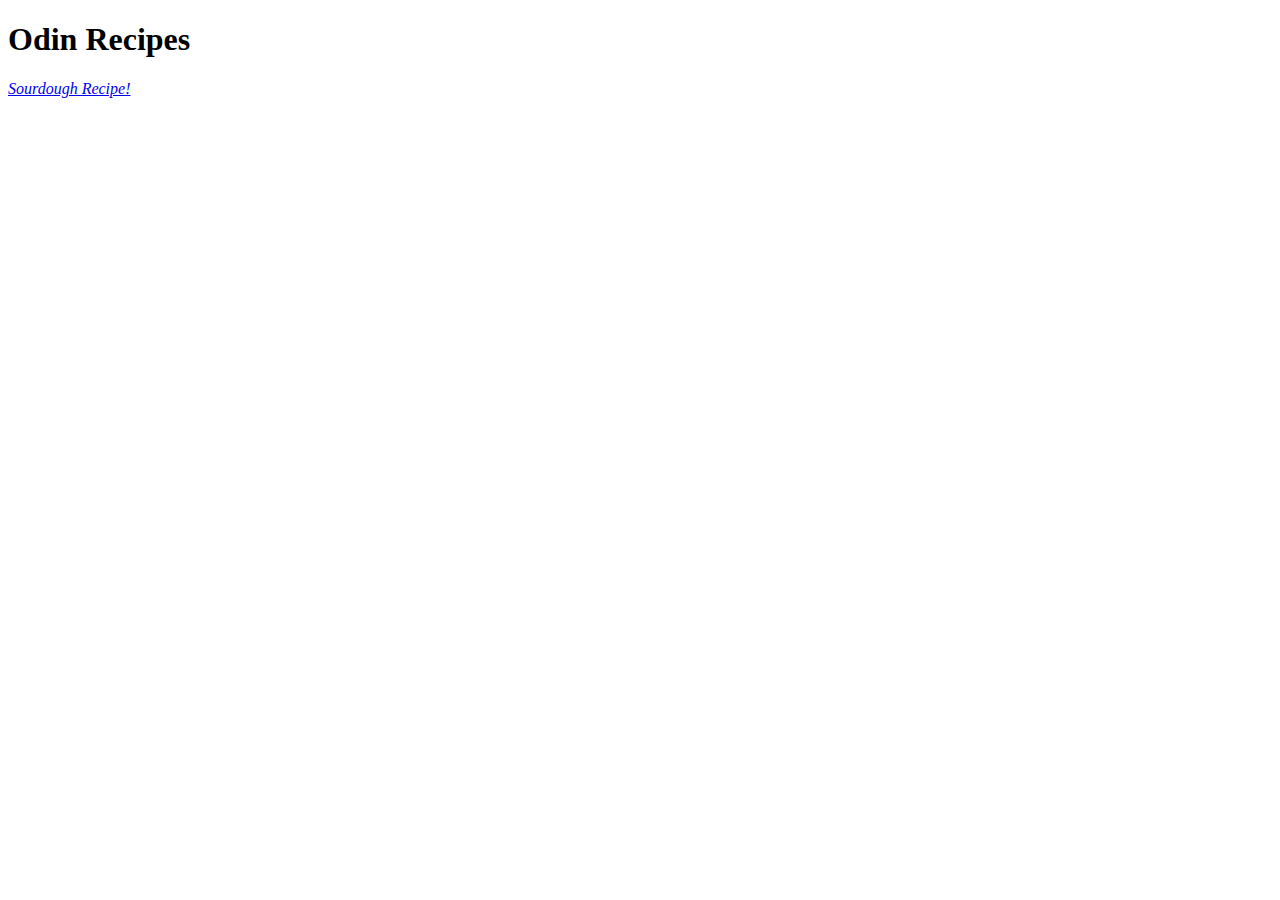
==== index.html @ 0369a131 "Create index.html" ====
<!DOCTYPE html>

<html>
<head>
    <meta charset="UTF-8">
    <title>Odin Recipes</title>
</head>

<body>

    <h1>Odin Recipes</h1>
    <a href="recipes/sourdough.html"><em>Sourdough Recipe!</em></a>

</body>

</html>
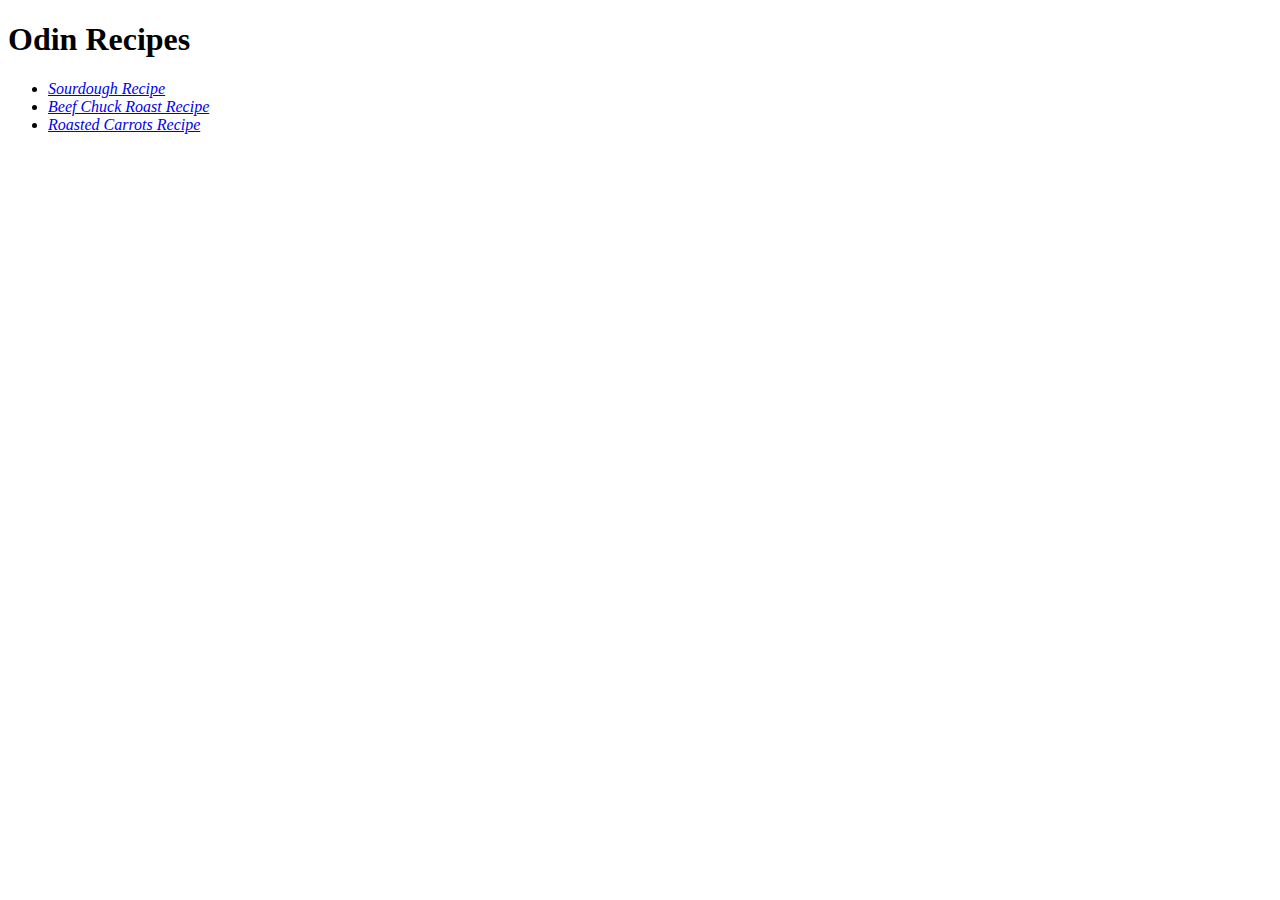
==== commit efd01de6: "Finish sourdough.html, add beef-chuck-roast.html and roasted-carrots.html" ====
--- a/index.html
+++ b/index.html
@@ -9,7 +9,11 @@
 <body>
 
     <h1>Odin Recipes</h1>
-    <a href="recipes/sourdough.html"><em>Sourdough Recipe!</em></a>
+    <ul>
+        <li><a href="recipes/sourdough.html"><em>Sourdough Recipe</em></a></li>
+        <li><a href="recipes/beef-chuck-roast.html"><em>Beef Chuck Roast Recipe</em></a></li>
+        <li><a href="recipes/roasted-carrots.html"><em>Roasted Carrots Recipe</em></a></li>
+    </ul>
 
 </body>
 
